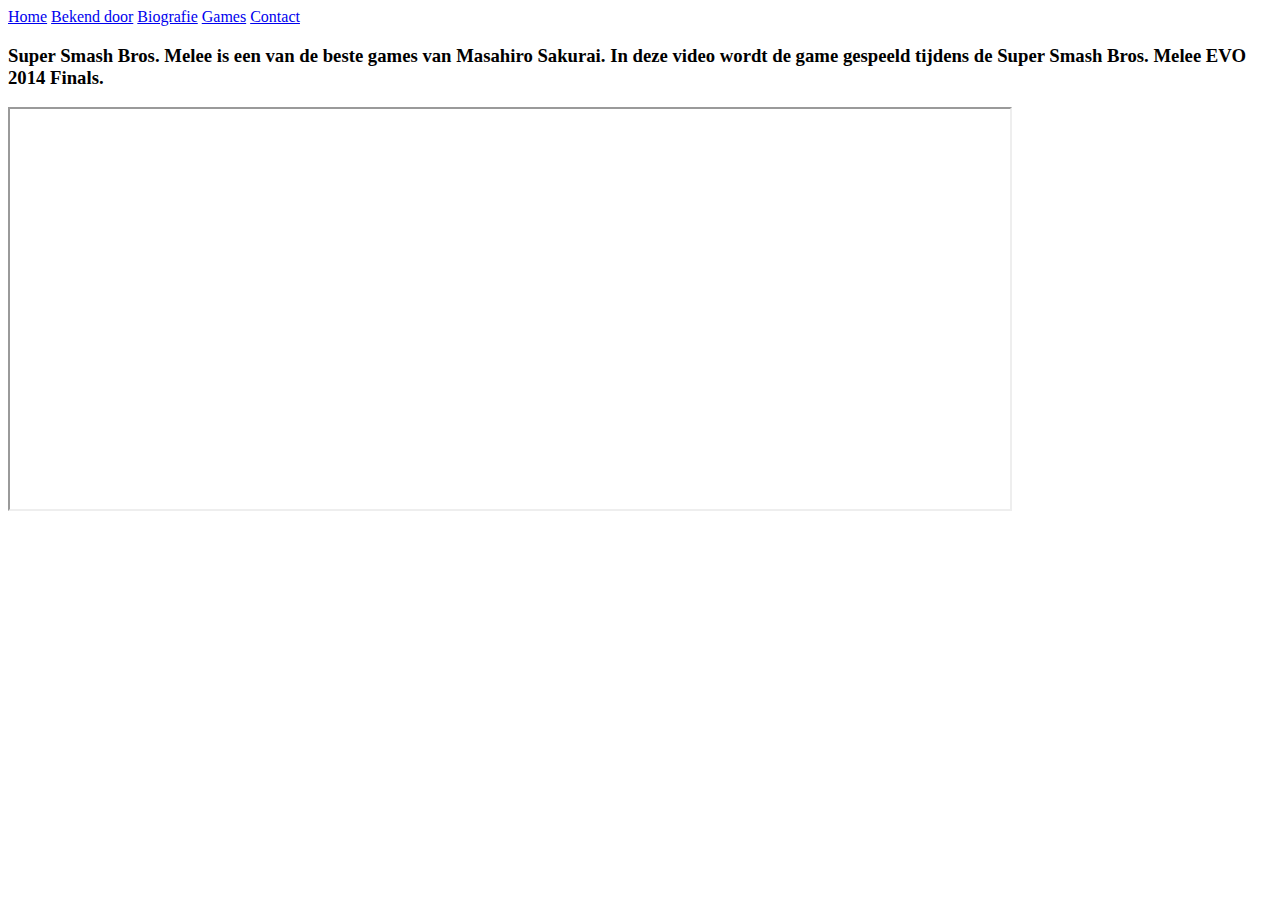
==== filmpje.html @ 7842457e "Update filmpje.html" ====
<!DOCTYPE html>
<html lang=nl dir="ltr">


    <link rel="stylesheet" href="style(2).css">
    <meta charset="utf-8">
    <title>Masahiro Sakurai - Filmpje</title>
    <a href="index.html">Home</a>
    <a href="bekenddoor.html">Bekend door</a>
    <a href="biografie.html">Biografie</a>
    <a href="games.html">Games</a>
    <a href="contact.html">Contact</a>

   <h3>Super Smash Bros. Melee is een van de beste games van Masahiro Sakurai. In deze video wordt de game gespeeld tijdens de Super Smash Bros. Melee EVO 2014 Finals.</h3>
    <iframe width="1000" height="400" src="https://www.youtube.com/embed/Oime4m6suCo" ></iframe>
       </video>

  </html>
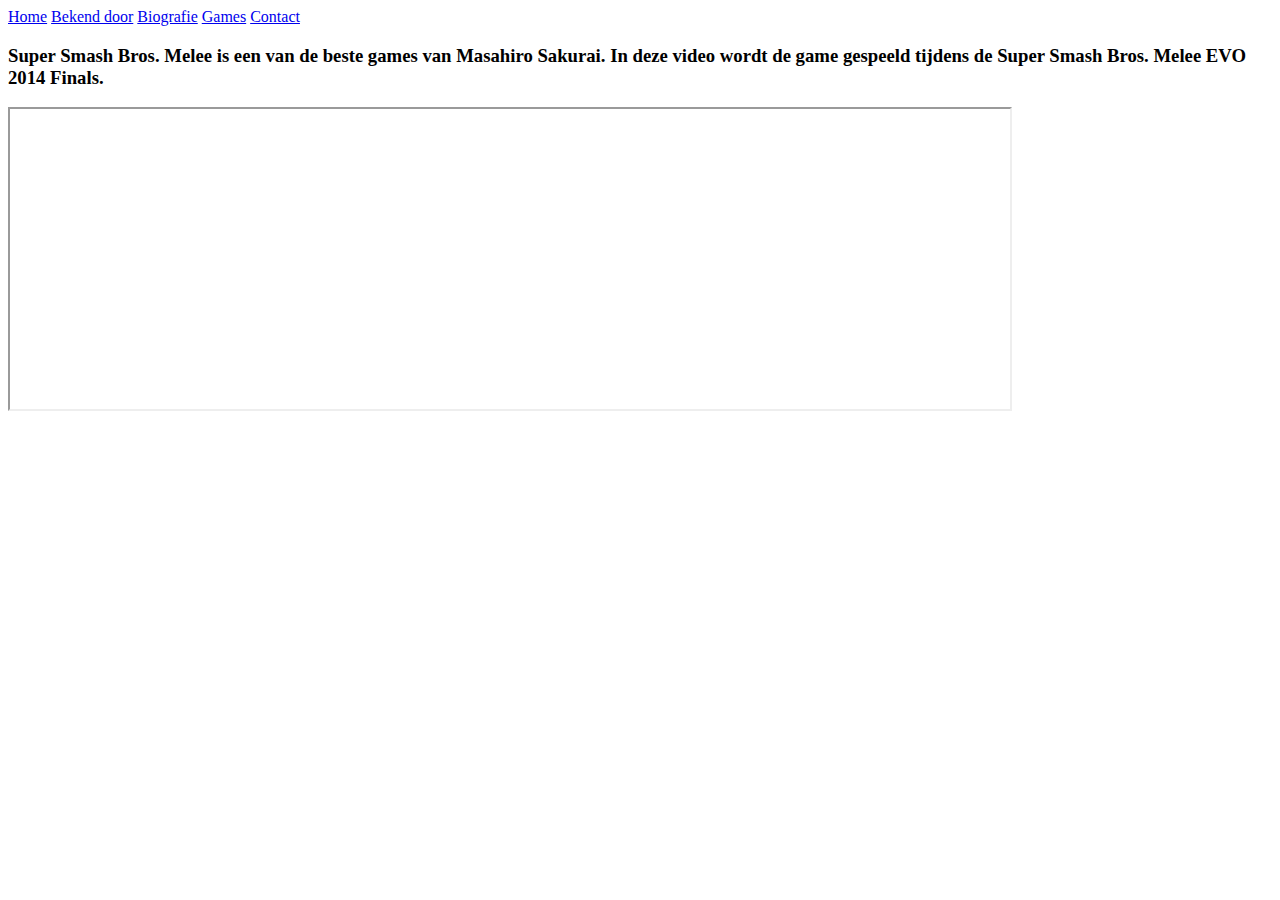
==== commit 86f64e47: "Update filmpje.html" ====
--- a/filmpje.html
+++ b/filmpje.html
@@ -12,7 +12,7 @@
     <a href="contact.html">Contact</a>
 
    <h3>Super Smash Bros. Melee is een van de beste games van Masahiro Sakurai. In deze video wordt de game gespeeld tijdens de Super Smash Bros. Melee EVO 2014 Finals.</h3>
-    <iframe width="1000" height="400" src="https://www.youtube.com/embed/Oime4m6suCo" ></iframe>
+    <iframe width="1000" height="300" src="https://www.youtube.com/embed/Oime4m6suCo" ></iframe>
        </video>
 
   </html>
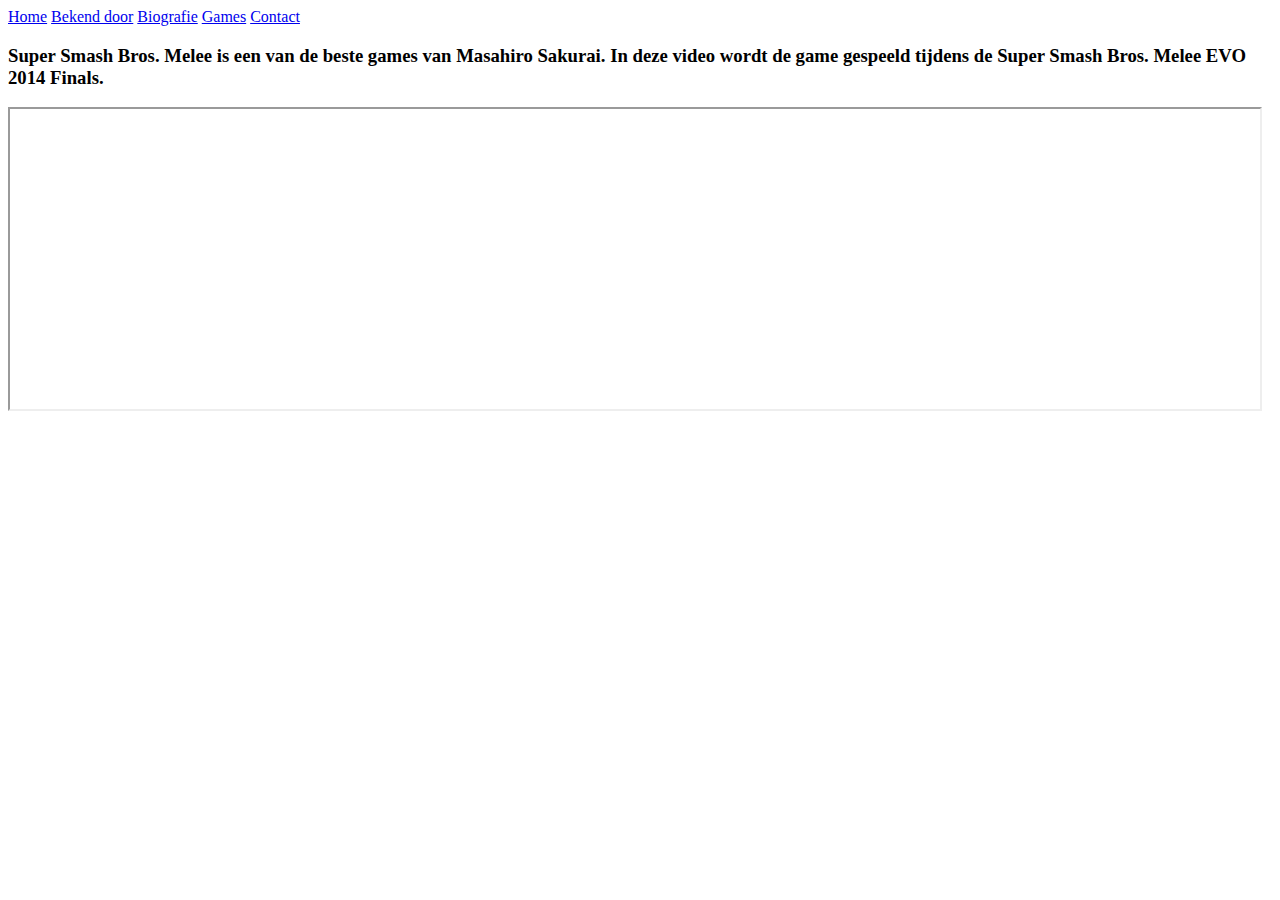
==== commit f0ee06d4: "Update filmpje.html" ====
--- a/filmpje.html
+++ b/filmpje.html
@@ -12,7 +12,7 @@
     <a href="contact.html">Contact</a>
 
    <h3>Super Smash Bros. Melee is een van de beste games van Masahiro Sakurai. In deze video wordt de game gespeeld tijdens de Super Smash Bros. Melee EVO 2014 Finals.</h3>
-    <iframe width="1000" height="300" src="https://www.youtube.com/embed/Oime4m6suCo" ></iframe>
+    <iframe width="1250" height="300" src="https://www.youtube.com/embed/Oime4m6suCo" ></iframe>
        </video>
 
   </html>
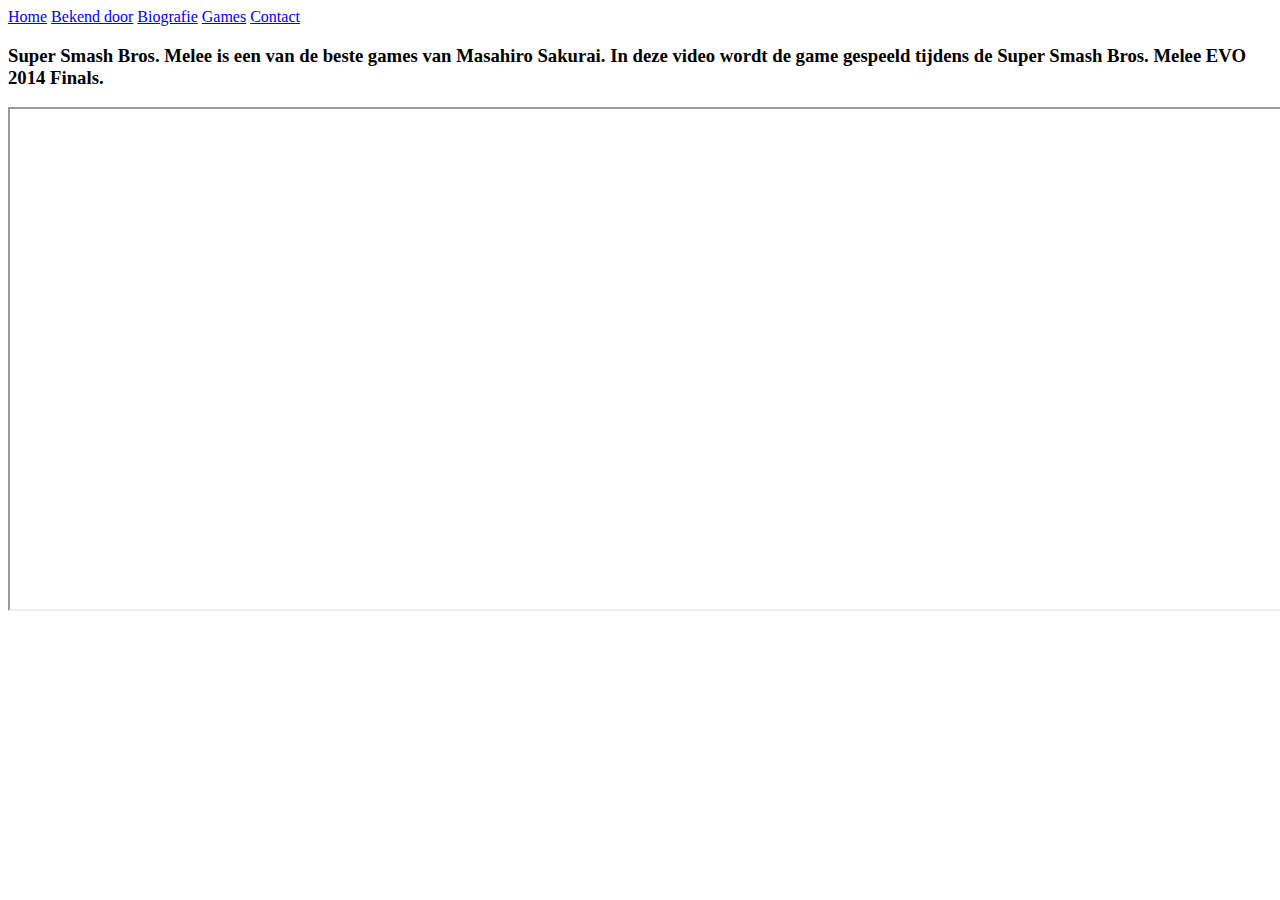
==== commit d0ec24cd: "Update filmpje.html" ====
--- a/filmpje.html
+++ b/filmpje.html
@@ -12,7 +12,7 @@
     <a href="contact.html">Contact</a>
 
    <h3>Super Smash Bros. Melee is een van de beste games van Masahiro Sakurai. In deze video wordt de game gespeeld tijdens de Super Smash Bros. Melee EVO 2014 Finals.</h3>
-    <iframe width="1250" height="300" src="https://www.youtube.com/embed/Oime4m6suCo" ></iframe>
+    <iframe width="1450" height="500" src="https://www.youtube.com/embed/Oime4m6suCo" ></iframe>
        </video>
 
   </html>
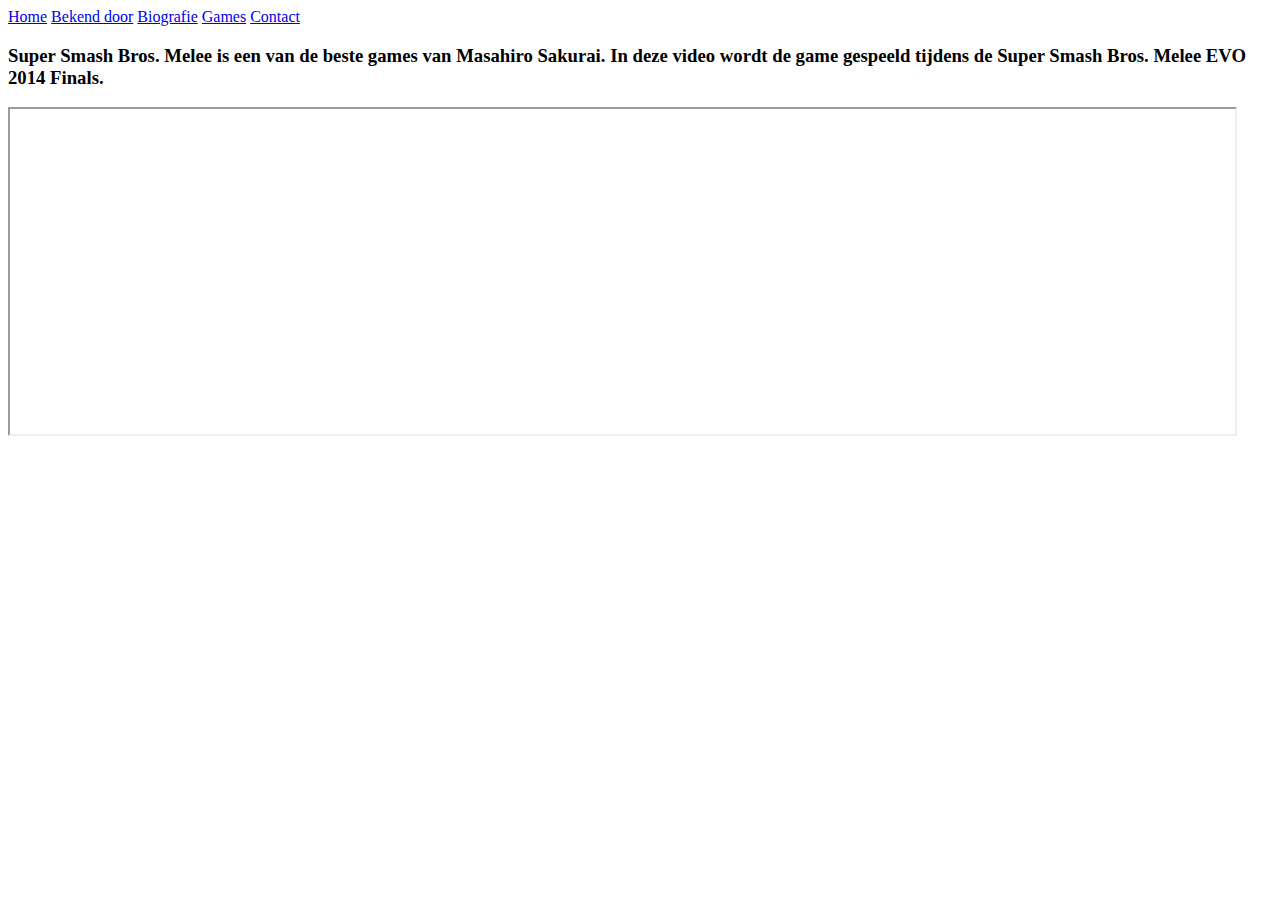
==== commit bf3cf1ab: "Update filmpje.html" ====
--- a/filmpje.html
+++ b/filmpje.html
@@ -12,7 +12,7 @@
     <a href="contact.html">Contact</a>
 
    <h3>Super Smash Bros. Melee is een van de beste games van Masahiro Sakurai. In deze video wordt de game gespeeld tijdens de Super Smash Bros. Melee EVO 2014 Finals.</h3>
-    <iframe width="1450" height="500" src="https://www.youtube.com/embed/Oime4m6suCo" ></iframe>
+    <iframe width="1225" height="325" src="https://www.youtube.com/embed/Oime4m6suCo" ></iframe>
        </video>
 
   </html>
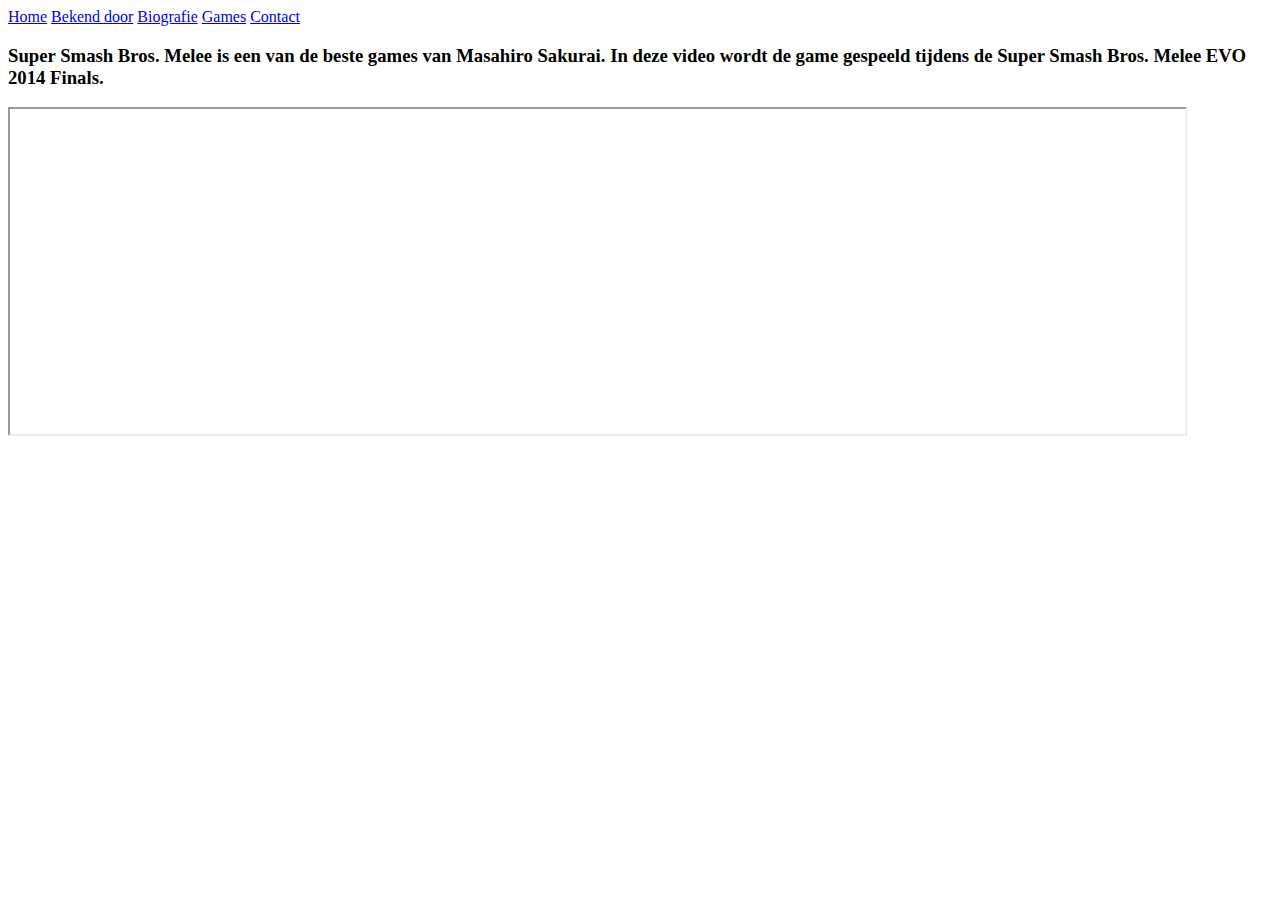
==== commit 171b865e: "Update filmpje.html" ====
--- a/filmpje.html
+++ b/filmpje.html
@@ -12,7 +12,7 @@
     <a href="contact.html">Contact</a>
 
    <h3>Super Smash Bros. Melee is een van de beste games van Masahiro Sakurai. In deze video wordt de game gespeeld tijdens de Super Smash Bros. Melee EVO 2014 Finals.</h3>
-    <iframe width="1225" height="325" src="https://www.youtube.com/embed/Oime4m6suCo" ></iframe>
+    <iframe width="1175" height="325" src="https://www.youtube.com/embed/Oime4m6suCo" ></iframe>
        </video>
 
   </html>
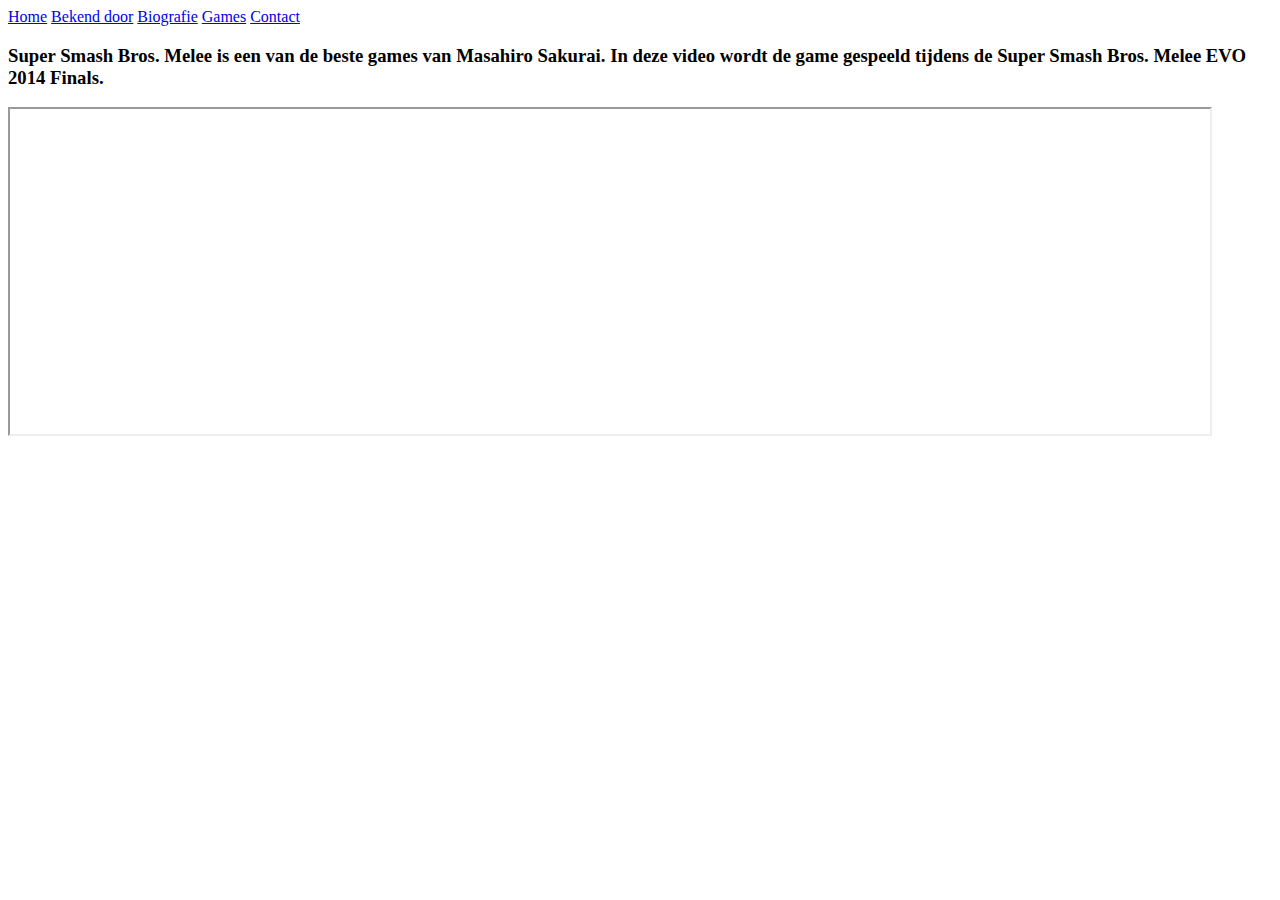
==== commit 01d048b6: "Update filmpje.html" ====
--- a/filmpje.html
+++ b/filmpje.html
@@ -12,7 +12,7 @@
     <a href="contact.html">Contact</a>
 
    <h3>Super Smash Bros. Melee is een van de beste games van Masahiro Sakurai. In deze video wordt de game gespeeld tijdens de Super Smash Bros. Melee EVO 2014 Finals.</h3>
-    <iframe width="1175" height="325" src="https://www.youtube.com/embed/Oime4m6suCo" ></iframe>
+    <iframe width="1200" height="325" src="https://www.youtube.com/embed/Oime4m6suCo" ></iframe>
        </video>
 
   </html>
